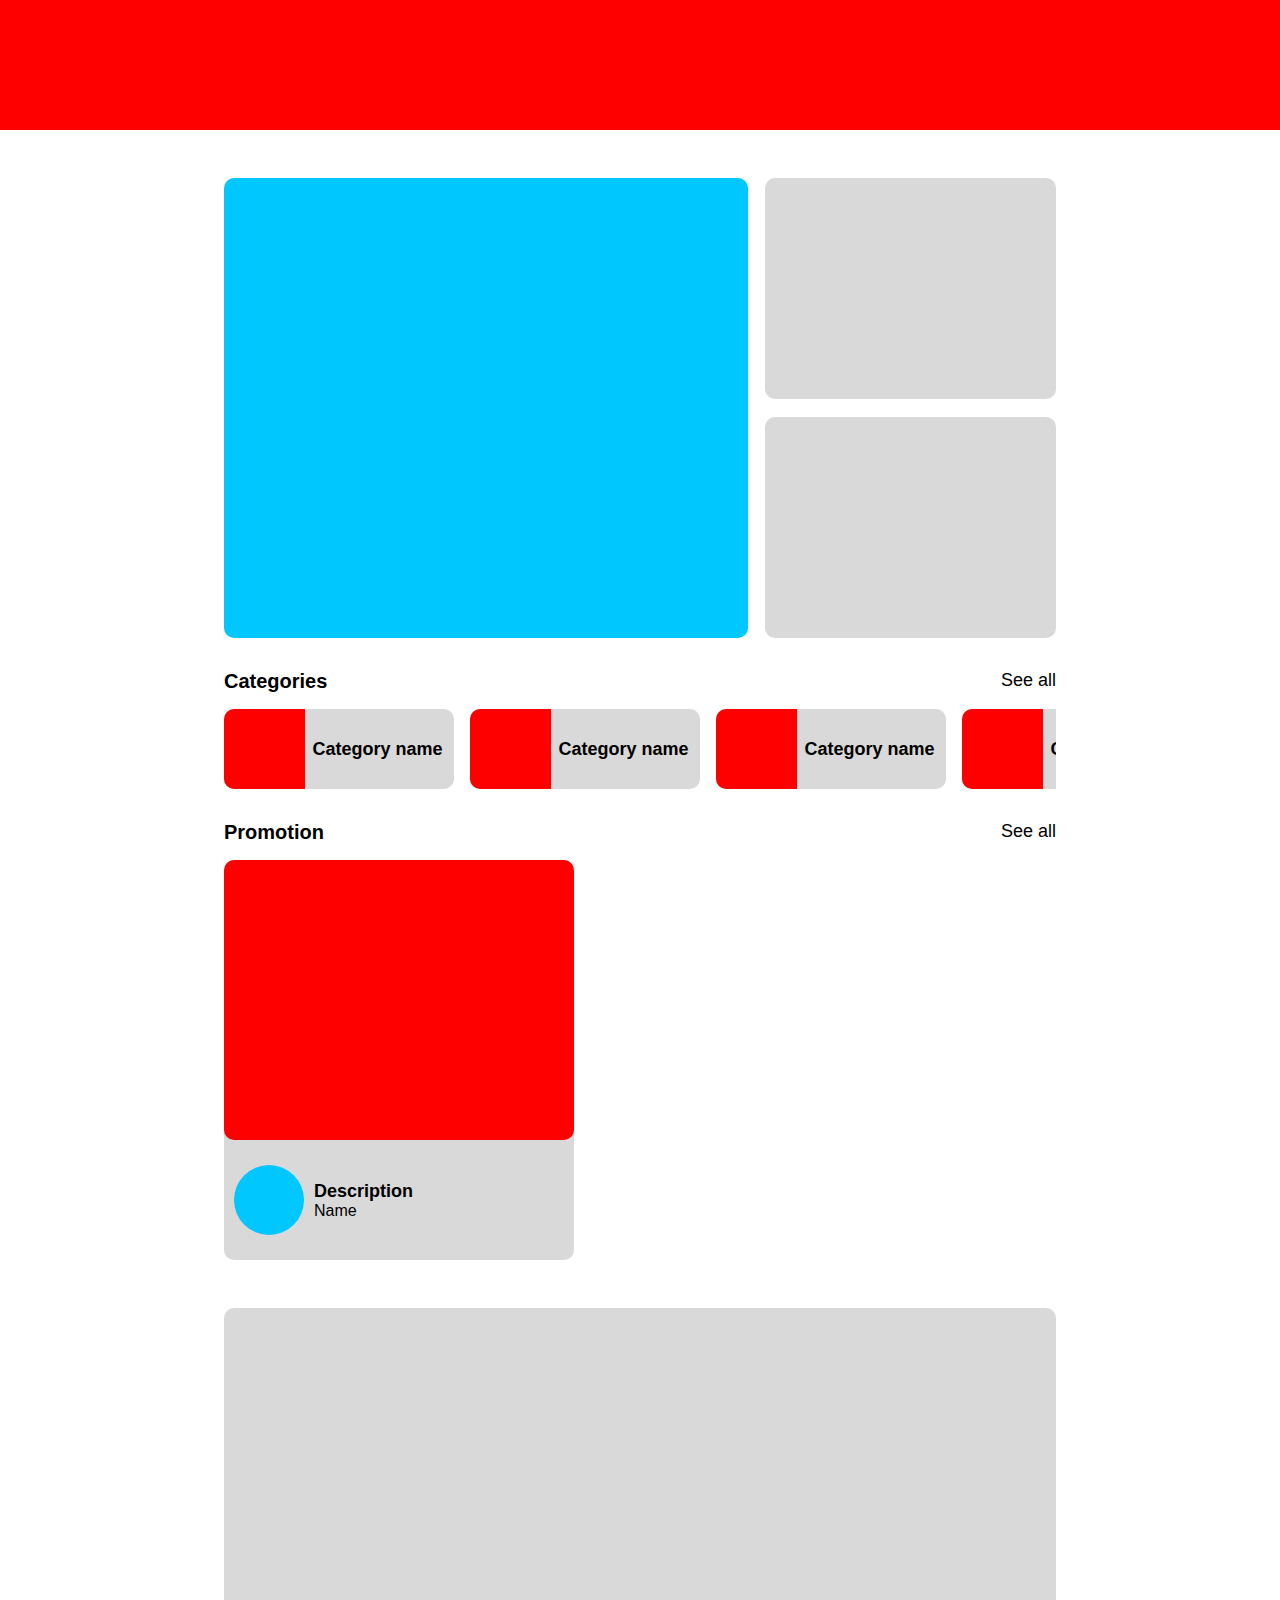
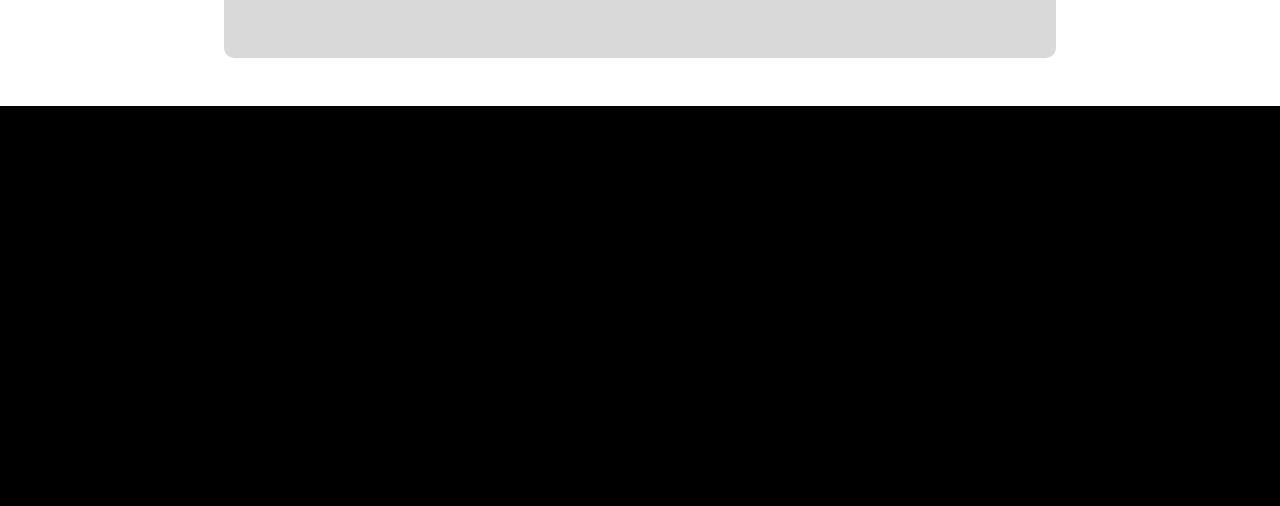
==== CSS Layout Project/index.html @ 60ade218 "css layout project" ====
<!DOCTYPE html>
<html lang="en">
<head>
    <meta charset="UTF-8">
    <meta name="viewport" content="width=device-width, initial-scale=1.0">
    <title>Document</title>
    <link rel="stylesheet" href="app.css">
</head>
<body>
    
    <!-- Header page -->
    <div class="header-page"> </div>
   
    <!-- The most and new contents -->
    <div class="row">
        <div class="col-7"></div>   
        <div class="col-5">
            <div class="sub-row"></div>
            <div class="sub-row"></div>
        </div>
    </div>

    <!-- Category block  -->
    <div class="row-category">
        
        <div class="row-title">
            <p class="font-20">Categories</p>
            <p class="font-18">See all</p>
        </div>
        <!-- Display category  -->
        <div class="row-display-category">
            <!-- Category -->
            <div class="category">
                <div class="category-logo">

                </div>
                <p class="font-18">Category name</p>
            </div> 
            <div class="category">
                <div class="category-logo">

                </div>
                <p class="font-18">Category name</p>
            </div>
            <div class="category">
                <div class="category-logo">

                </div>
                <p class="font-18">Category name</p>
            </div> 
            <div class="category">
                <div class="category-logo">

                </div>
                <p class="font-18">Category name</p>
            </div>
            <div class="category">
                <div class="category-logo">

                </div>
                <p class="font-18">Category name</p>
            </div> 
            <div class="category">
                <div class="category-logo">

                </div>
                <p class="font-18">Category name</p>
            </div>
            <div class="category">
                <div class="category-logo">

                </div>
                <p class="font-18">Category name</p>
            </div> 
            <div class="category">
                <div class="category-logo">

                </div>
                <p class="font-18">Category name</p>
            </div>
        </div>
    </div>

    <!-- Promotion block  -->
    <div class="row-promotion">
        <div class="row-title">
            <p class="font-20">Promotion</p>
            <p class="font-18">See all</p>
        </div>

        <div class="row-display-promotion">
            <div class="box-item">
                <div class="thumbnail">

                </div>
                <div class="profile">
                    <div class="image-profile"></div>
                    <div class="profile-name">
                        <!-- child 1 -->
                        <p>Description</p> 
                        <!-- child 2 -->
                        <p>Name</p>
                    </div>
                </div>
            </div>
        </div>
    </div>

    <!-- thumbnail Promotion -->
    <div class="thumbnail-promotion">
        
    </div>

    <div class="footer">

    </div>
</body>
</html>
---- CSS Layout Project/app.css ----
* {
    margin: 0;
    padding: 0;
    box-sizing: border-box;
}

html>body {
    font-family: sans-serif;
}

:root {
    --red: #FF0000;
    --sea: #00C8FF;
    --gray: #D9D9D9;
    --dark: #000000;
    --rounding-10: 10px;
    --width-layout: 65%;
}

.font-20 {
    font-size: 20px;
    font-weight: 600;
}

.font-18 {
    font-size: 18px;
    font-weight: 400;
}

.header-page {
    width: 100%;
    height: 130px;
    background-color: var(--red);
}

.row {
    width: var(--width-layout);
    height: 460px;
    margin: auto;
    margin-top: 3rem;
    display: flex;
    justify-content: space-between;
}

.col-7 {
    width: 63%;
    height: 100%;
    background-color: var(--sea);
    border-radius: var(--rounding-10);
}

.col-5 {
    width: 35%;
    height: 100%;
    display: flex;
    flex-direction: column;
    justify-content: space-between;
}

.sub-row {
    width: 100%;
    height: 48%;
    background-color: var(--gray);
    border-radius: var(--rounding-10);
}

.row-category,
.row-promotion {
    margin: auto;
    width: var(--width-layout);
    margin-top: 2rem;
}

.row-title {
    display: flex;
    justify-content: space-between;
    margin-bottom: 1rem;
}

.row-display-category {
    display: flex;
    overflow-x: auto;
}

.row-display-category::-webkit-scrollbar {
    width: 0;
}

.category {
    height: 80px;
    min-width: 230px;
    background-color: var(--gray);
    border-radius: var(--rounding-10);
    display: flex;
    align-items: center;
    margin-right: 1rem;
    overflow: hidden;
}

.category-logo {
    width: 35%;
    height: 100%;
    background-color: var(--red);
    margin-right: 8px;
}

.category p {
    font-weight: 600;
}

.box-item {
    height: 400px;
    width: 350px;
    background-color: var(--gray);
    border-radius: var(--rounding-10);
    overflow: hidden;
}

.box-item:hover {
    cursor: pointer;
}

.thumbnail {
    height: 70%;
    width: 100%;
    background: var(--red);
    /* border-radius: 0px 0px 10px 10px ; */
    border-bottom-right-radius: var(--rounding-10);
    border-bottom-left-radius: var(--rounding-10);
}

.profile {
    height: 30%;
    width: 100%;
    display: flex;
    align-items: center;
    padding: 10px;
}

.image-profile {
    width: 70px;
    height: 70px;
    border-radius: 50%;
    background: var(--sea);
    margin-right: 10px;
}

/* .box-item :nth-child(2){
    background: orange !important;
} */

.profile-name p:nth-child(1) {
    font-size: 18px;
    font-weight: 600;
}

.thumbnail-promotion {
    width: 65%;
    height: 350px;
    border-radius: var(--rounding-10);
    background: var(--gray);
    margin: auto;
    margin-top: 3rem;
}

.footer {
    margin-top: 3rem;
    width: 100%;
    height: 400px;
    background: var(--dark);
}

/* Extra small devices (portrait phones, less than 576px) */
@media (max-width: 575.98px) {

    .row{
        height: 200px;
        width: 90%;
    } 
    .category{
        height: 60px;
    }
    .row-category , .row-promotion , .thumbnail-promotion{
        width: 90%;
    }
    .box-item{
        height: 300px;
        width: 250px;
    }
    .image-profile{
        width: 60px;
        height: 60px;
    }
}
 
/* Medium devices (tablets, 768px and up) */
@media (min-width: 576px) and (max-width: 1199.98px) {

    .row{
        width: 80%;
        height: 350px;
    } 
    .category{
        height: 60px;
    }
    .row-category , .row-promotion , .thumbnail-promotion{
        width: 80%;
    }
    .box-item{
        height: 300px;
        width: 250px;
    }
    .image-profile{
        width: 60px;
        height: 60px;
    }
}
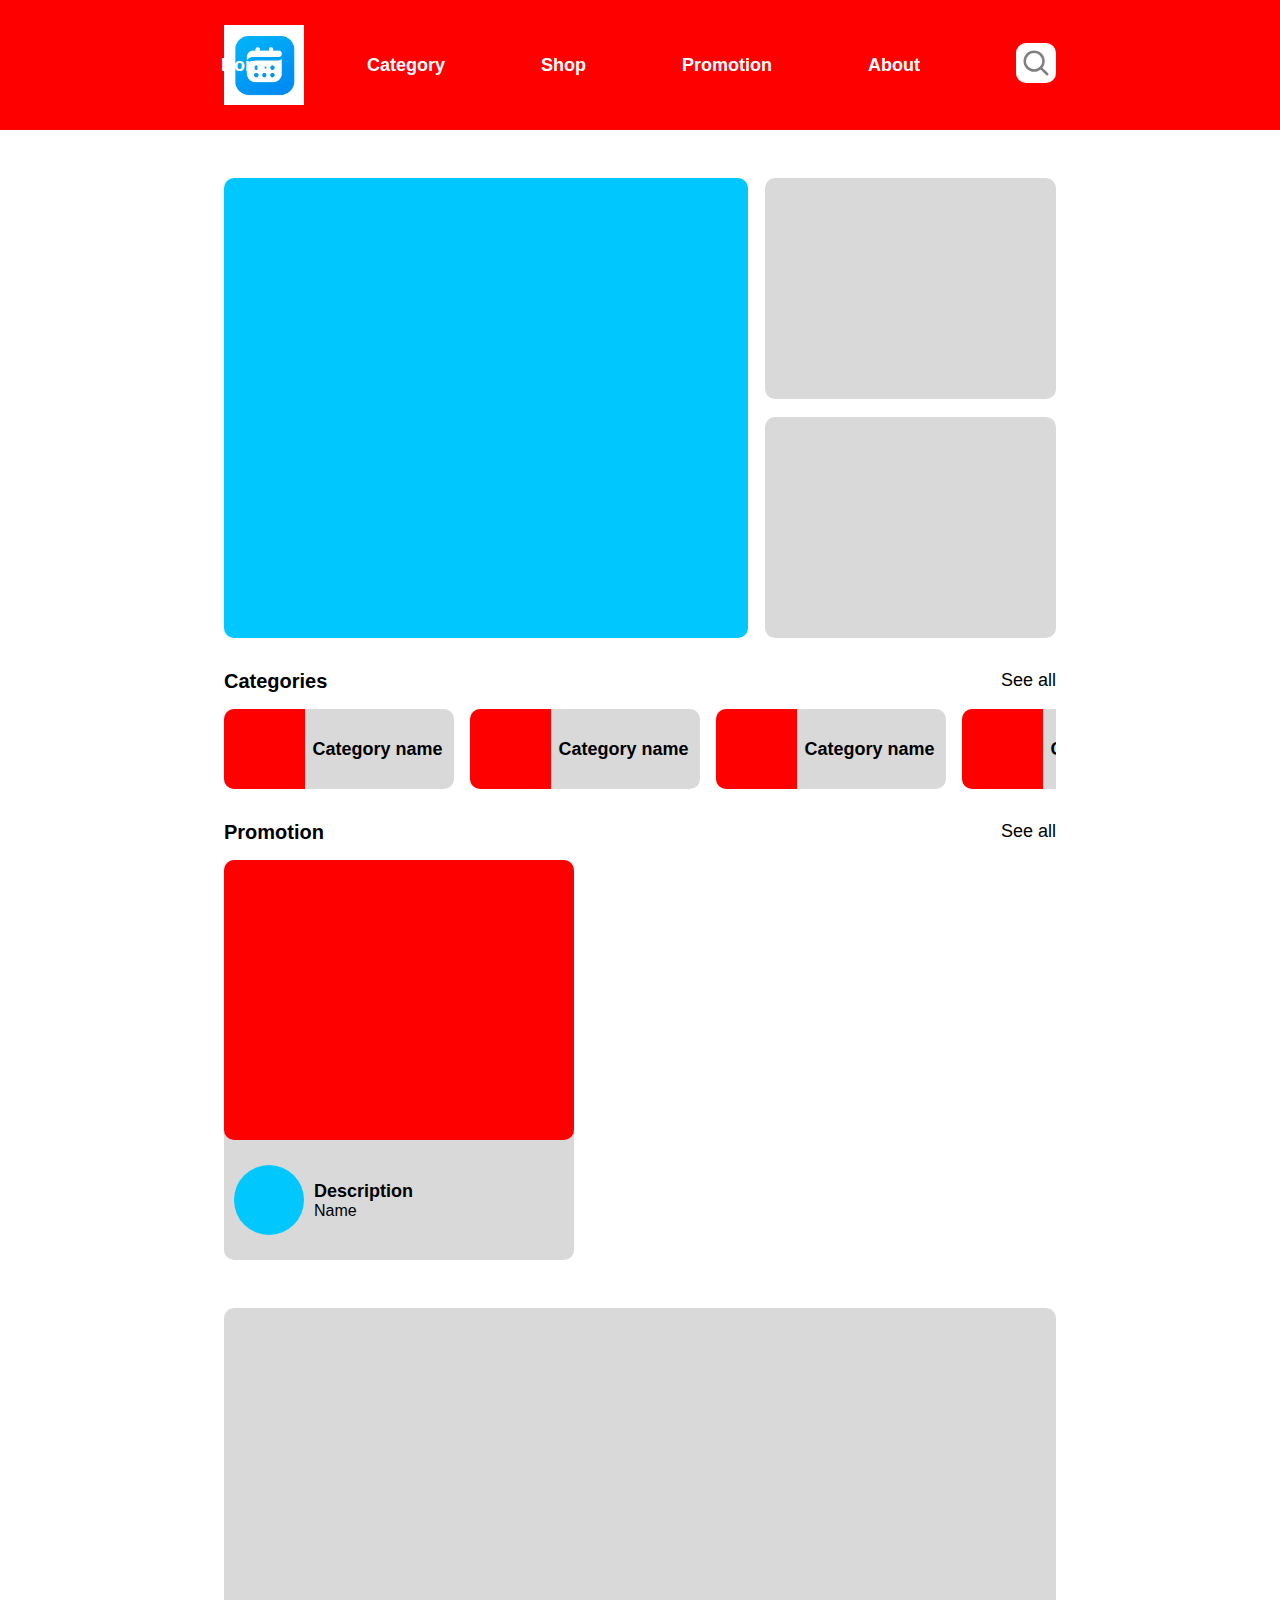
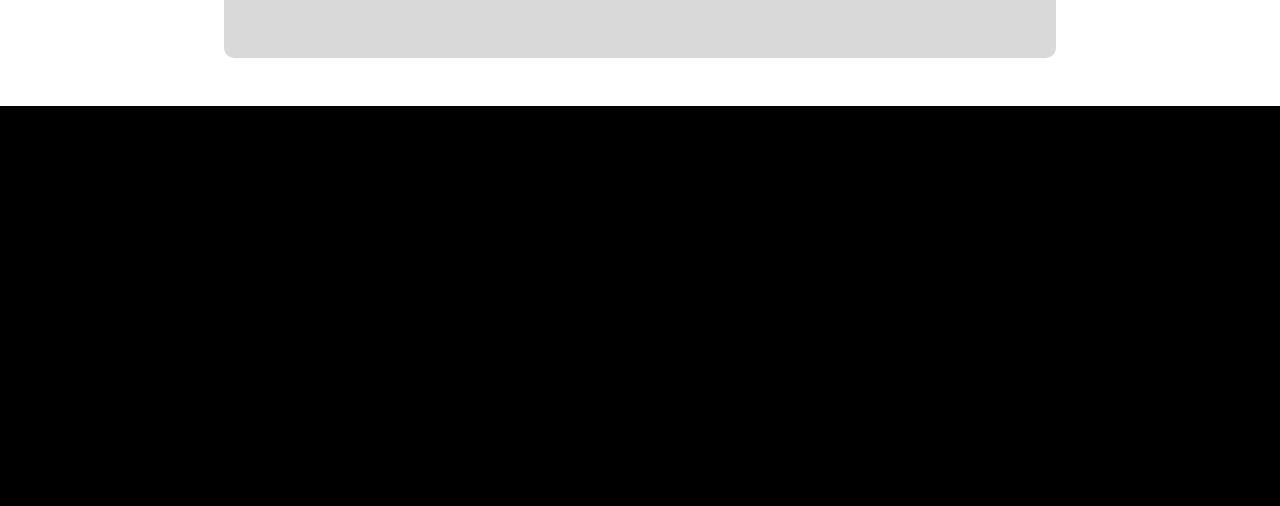
==== commit 1632702e: "design header" ====
--- a/CSS Layout Project/index.html
+++ b/CSS Layout Project/index.html
@@ -9,7 +9,36 @@
 <body>
     
     <!-- Header page -->
-    <div class="header-page"> </div>
+    <div class="header-page">
+        <div class="display-header">
+            <div class="logo">
+                <img class="logo-web" src="../images/app_icon.jpeg" alt="">
+            </div>
+            <div class="navigation">
+                <ul>
+                    <li>
+                        <a href="#">Home</a>
+                    </li>
+                    <li>
+                        <a href="#">Category</a>
+                    </li>
+                    <li>
+                        <a href="#">Shop</a>
+                    </li>
+                    <li>
+                        <a href="#">Promotion</a>
+                    </li>
+                    <li>
+                        <a href="#">About</a>
+                    </li>
+                    <li>
+                        <img class="icon" src="../icons/search.svg" alt="">
+                    </li>
+                </ul>    
+            </div>
+        </div>
+        
+    </div>
    
     <!-- The most and new contents -->
     <div class="row">
--- a/CSS Layout Project/app.css
+++ b/CSS Layout Project/app.css
@@ -9,6 +9,7 @@
 }
 
 :root {
+    --white: #FFFFFF;
     --red: #FF0000;
     --sea: #00C8FF;
     --gray: #D9D9D9;
@@ -32,7 +33,45 @@
     height: 130px;
     background-color: var(--red);
 }
-
+ul{
+    display: flex;
+    align-items: center;
+}
+ul li{
+    display: inline-block;
+}
+li{
+    margin-left: 6rem;
+}
+a{
+    text-decoration: none;
+    font-size: 18px;
+    font-weight: 600;
+    color: var(--white);
+}
+.display-header{
+    width: 65%;
+    height: 100%; 
+    margin: auto;
+    display: flex;
+}
+.logo{
+    width: 15%;
+    height: 100%;
+    display: flex;
+    align-items: center;
+}
+.logo-web{
+    height: 70px;
+    height: 80px;
+}
+.navigation{
+    width: 85%;
+    height: 100%;
+    display: flex;
+    align-items: center;
+    justify-content: end;
+}
 .row {
     width: var(--width-layout);
     height: 460px;
@@ -41,7 +80,13 @@
     display: flex;
     justify-content: space-between;
 }
-
+.icon{
+    width: 40px;
+    height: 40px;
+    background: var(--white);
+    border-radius: var(--rounding-10);
+    padding: 5px;
+}
 .col-7 {
     width: 63%;
     height: 100%;
